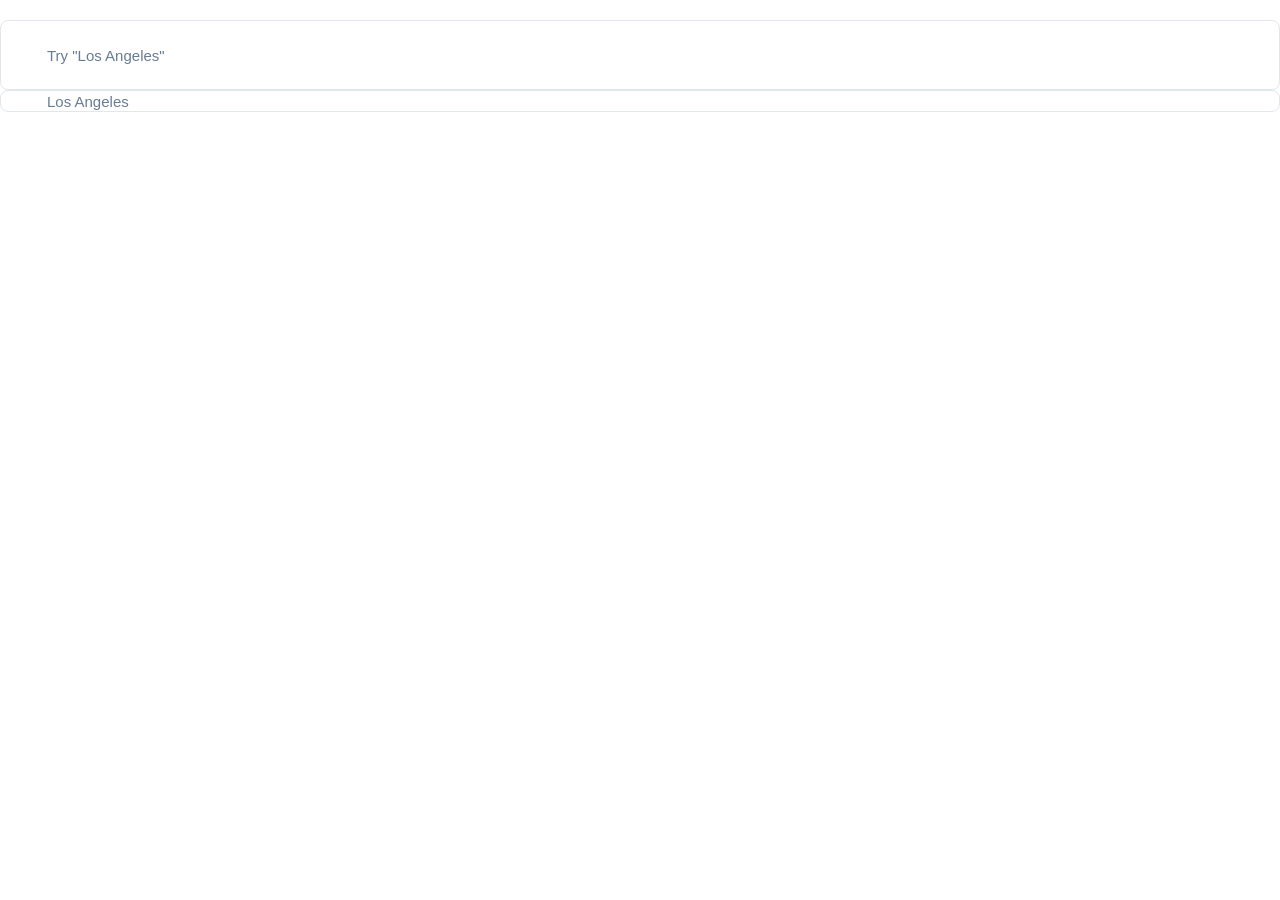
==== src/index.html @ 303ccdfa "finish active" ====
<!doctype html>
<html lang="en">
  <head>
    <meta charset="UTF-8" />
    <meta
      name="viewport"
      content="width=device-width, user-scalable=no, initial-scale=1.0, maximum-scale=1.0, minimum-scale=1.0"
    />
    <meta
      http-equiv="X-UA-Compatible"
      content="ie=edge"
    />
    <title>Search Bars</title>
    <link
      rel="stylesheet"
      href="style.css"
    />
  </head>
  <body>
    <form
      class="search search--big"
      data-qa="big"
    >
      <div class="search__icon"></div>
      <input
        class="search__input"
        type="search"
        data-qa="keypress"
        placeholder='Try "Los Angeles"'
      />
    </form>
    <form
      class="search search--small"
      data-qa="small"
    >
      <div class="search__icon"></div>
      <input
        class="search__input"
        type="search"
        placeholder="Los Angeles"
      />
    </form>
  </body>
</html>
---- src/style.css ----
@font-face {
  font-family: 'Avenir';
  src: url('fonts/Avenir-Book.ttf') format('truetype');
  font-weight: 300;
  font-style: normal;
}
* {
  box-sizing: border-box;
  margin: 0;
  padding: 0;
}

body {
  font-family: 'Avenir', sans-serif;
  font-weight: 300;
}

.search {
  display: flex;
  align-items: center;
  gap: 10px;
  width: 100%;
  padding: 0 16px;
  background: #fff;
  border: 1px solid #E1E7ED;
  border-radius: 8px;
}

.search:hover {
  border-color: #687c94;
}

.search:focus-within {
  border: 2px solid #3d4e61;
}

.search--big {
  height: 70px;
  margin-top: 20px;
}

.search__icon {
  width: 20px;
  height: 20px;
  background-image: url(images/Search.svg);
  background-size: contain;
  background-repeat: no-repeat;
  background-position: center;
  flex-shrink: 0;
}

.search__input {
  border: none;
  outline: none;
  width: 100%;
  font-family: inherit;
  font-weight: inherit;
  font-size: 15px;
  color: #000;
  background: transparent;
}

.search__input::placeholder{
  color: #687c94;
}
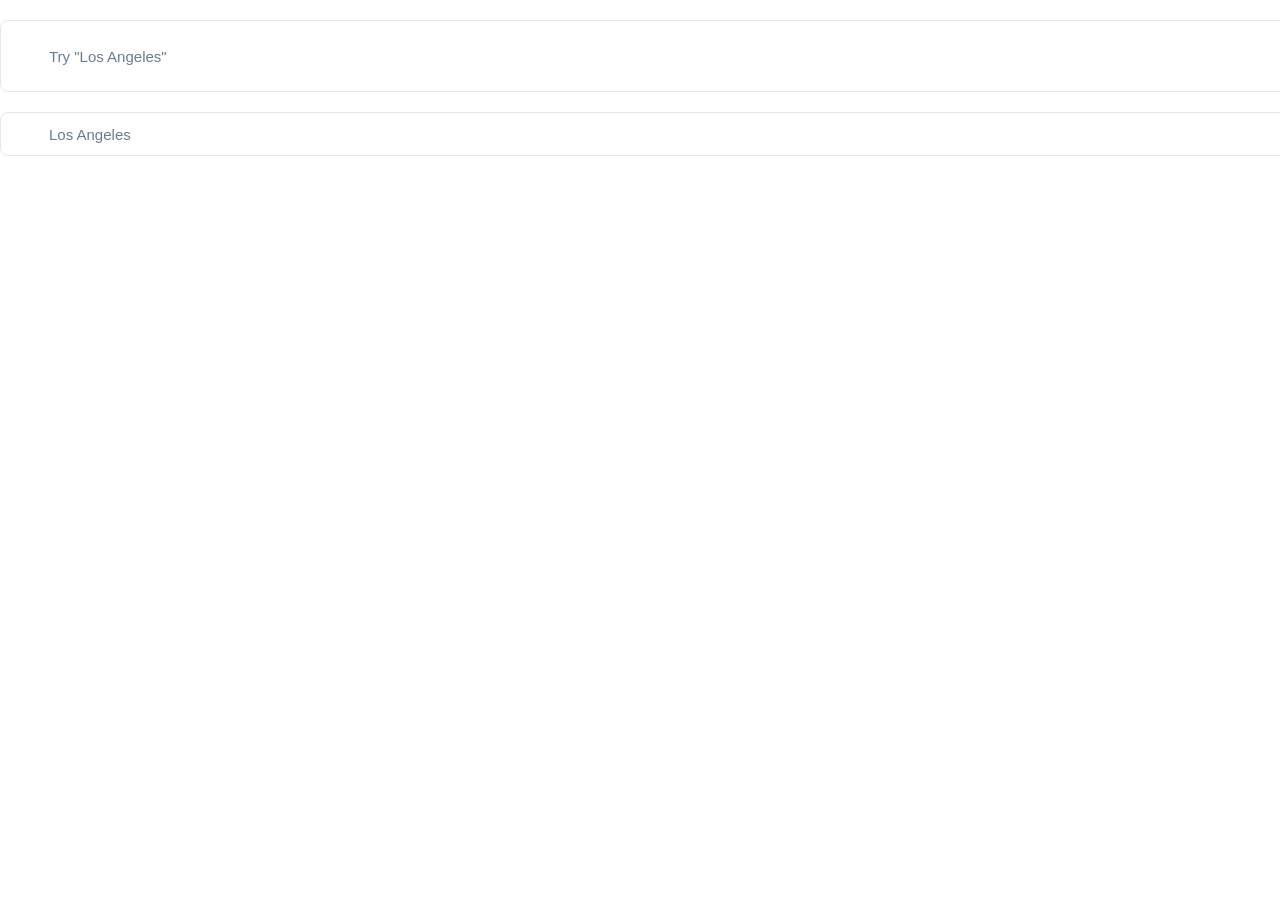
==== commit d1747fd3: "fix" ====
--- a/src/index.html
+++ b/src/index.html
@@ -26,7 +26,7 @@
         class="search__input"
         type="search"
         data-qa="keypress"
-        placeholder='Try "Los Angeles"'
+        placeholder="Try &quot;Los Angeles&quot;"
       />
     </form>
     <form
--- a/src/style.css
+++ b/src/style.css
@@ -1,18 +1,16 @@
 @font-face {
-  font-family: 'Avenir';
+  font-family: Avenir;
   src: url('fonts/Avenir-Book.ttf') format('truetype');
   font-weight: 300;
   font-style: normal;
 }
-* {
+
+body {
+  font-family: Avenir, sans-serif;
+  font-weight: 300;
   box-sizing: border-box;
   margin: 0;
   padding: 0;
-}
-
-body {
-  font-family: 'Avenir', sans-serif;
-  font-weight: 300;
 }
 
 .search {
@@ -39,6 +37,11 @@
   margin-top: 20px;
 }
 
+.search--small {
+  height: 42px;
+  margin-top: 20px;
+}
+
 .search__icon {
   width: 20px;
   height: 20px;
@@ -60,7 +63,7 @@
   background: transparent;
 }
 
-.search__input::placeholder{
+.search__input::placeholder {
   color: #687c94;
 }
 
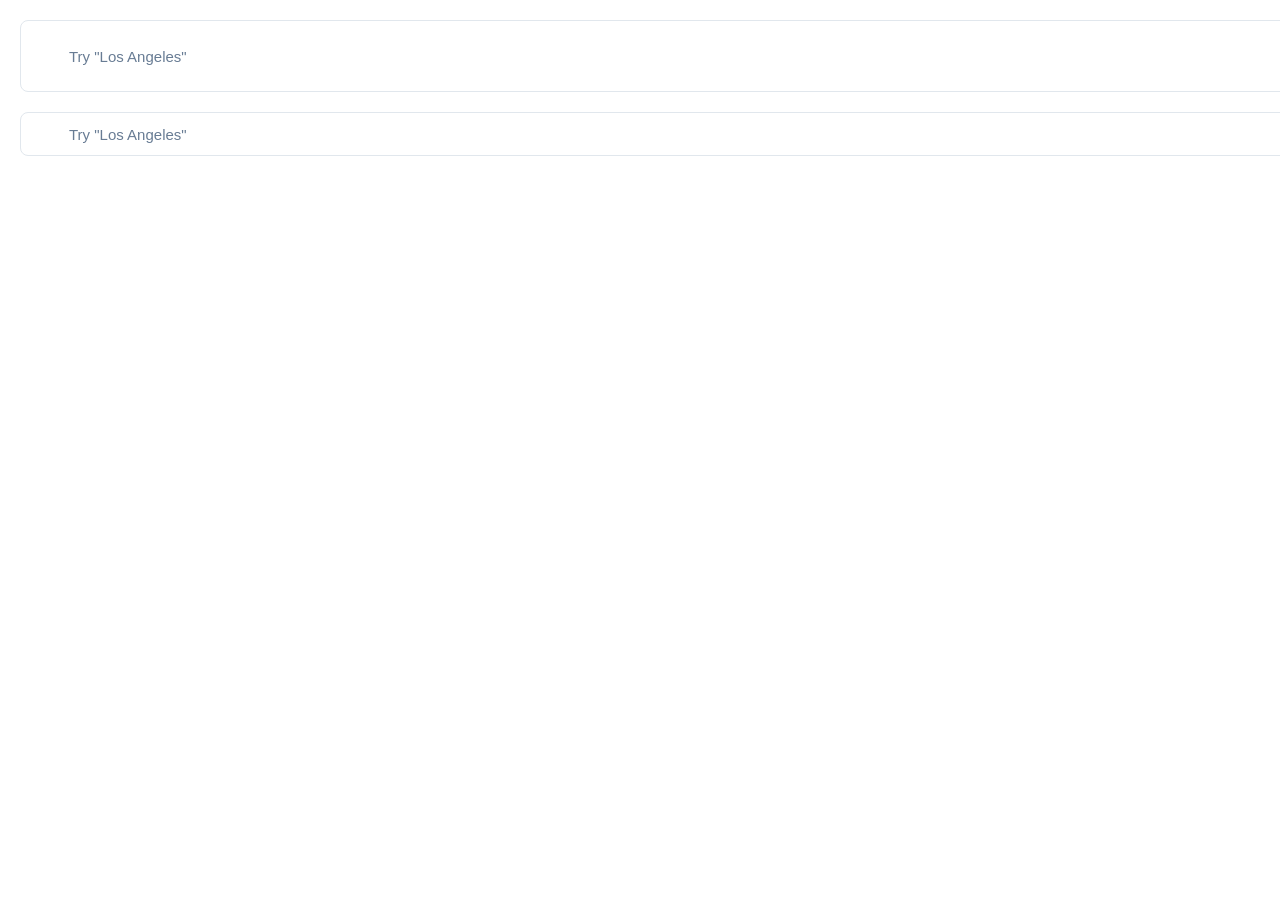
==== commit b3db2d54: "fix 2" ====
--- a/src/index.html
+++ b/src/index.html
@@ -37,7 +37,7 @@
       <input
         class="search__input"
         type="search"
-        placeholder="Los Angeles"
+        placeholder="Try &quot;Los Angeles&quot;"
       />
     </form>
   </body>
--- a/src/style.css
+++ b/src/style.css
@@ -10,7 +10,7 @@
   font-weight: 300;
   box-sizing: border-box;
   margin: 0;
-  padding: 0;
+  padding: 0 20px;
 }
 
 .search {
@@ -20,7 +20,7 @@
   width: 100%;
   padding: 0 16px;
   background: #fff;
-  border: 1px solid #E1E7ED;
+  border: 1px solid #e1e7ed;
   border-radius: 8px;
 }
 
@@ -66,4 +66,3 @@
 .search__input::placeholder {
   color: #687c94;
 }
-
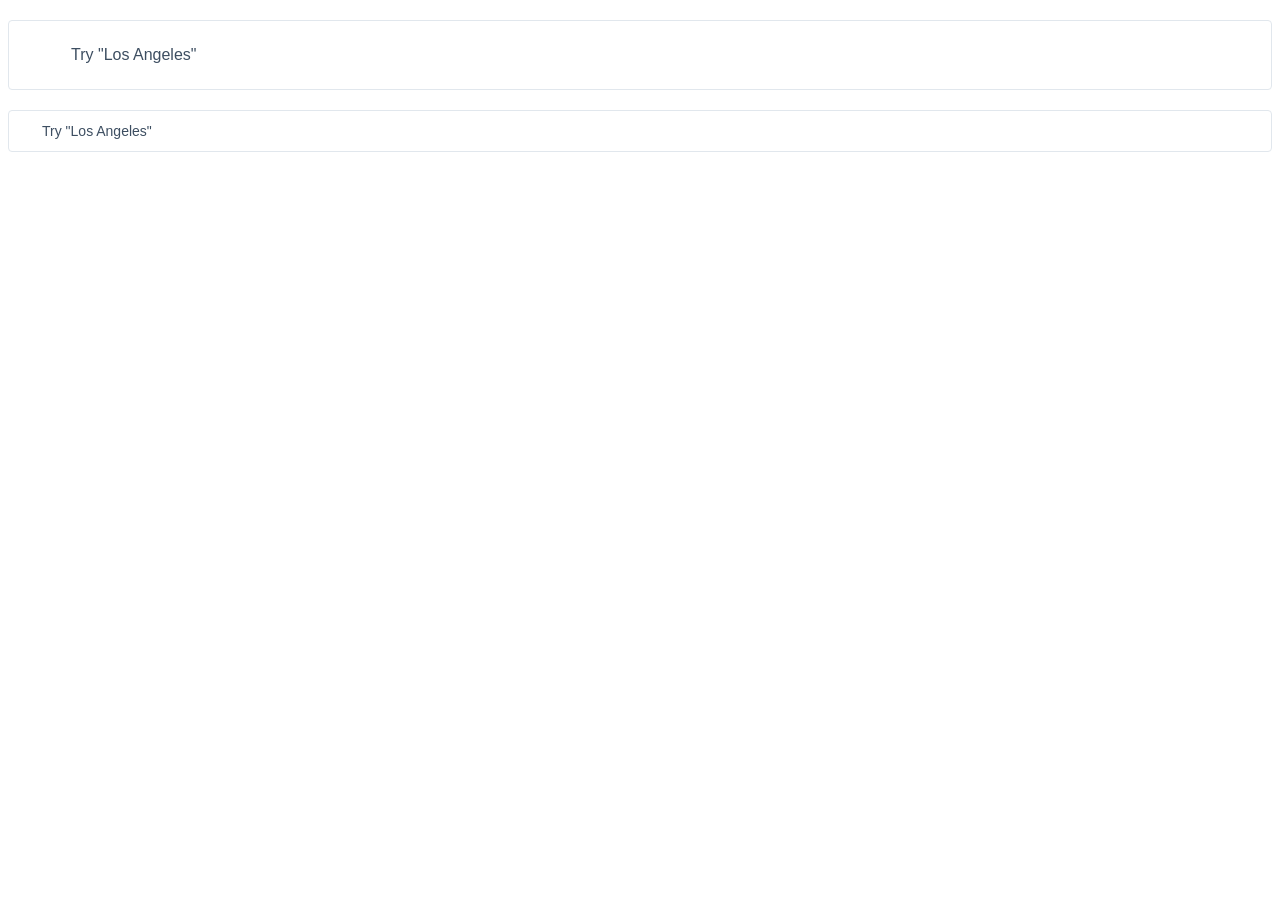
==== commit 26805d62: "fixed errors" ====
--- a/src/index.html
+++ b/src/index.html
@@ -10,7 +10,7 @@
       http-equiv="X-UA-Compatible"
       content="ie=edge"
     />
-    <title>Search Bars</title>
+    <title>Search Bar Airbnb</title>
     <link
       rel="stylesheet"
       href="style.css"
@@ -21,24 +21,27 @@
       class="search search--big"
       data-qa="big"
     >
-      <div class="search__icon"></div>
-      <input
-        class="search__input"
-        type="search"
-        data-qa="keypress"
-        placeholder="Try &quot;Los Angeles&quot;"
-      />
+      <label class="search__label">
+        <input
+          class="search__input search__input--big"
+          type="text"
+          placeholder="Try &#34;Los Angeles&#34;"
+          data-qa="keypress"
+        />
+      </label>
     </form>
+
     <form
       class="search search--small"
       data-qa="small"
     >
-      <div class="search__icon"></div>
-      <input
-        class="search__input"
-        type="search"
-        placeholder="Try &quot;Los Angeles&quot;"
-      />
+      <label class="search__label">
+        <input
+          class="search__input search__input--small"
+          type="text"
+          placeholder="Try &#34;Los Angeles&#34;"
+        />
+      </label>
     </form>
   </body>
 </html>
--- a/src/style.css
+++ b/src/style.css
@@ -1,68 +1,108 @@
 @font-face {
   font-family: Avenir;
-  src: url('fonts/Avenir-Book.ttf') format('truetype');
+  src: url('./fonts/Avenir-Book.ttf') format('truetype');
   font-weight: 300;
   font-style: normal;
 }
 
+@font-face {
+  font-family: Avenir;
+  src: url('./fonts/Avenir-Heavy.ttf') format('truetype');
+  font-weight: 900;
+  font-style: normal;
+}
+
+* {
+  box-sizing: border-box;
+}
+
 body {
+  margin: 0;
+
   font-family: Avenir, sans-serif;
   font-weight: 300;
-  box-sizing: border-box;
-  margin: 0;
-  padding: 0 20px;
+  color: #3d4e61;
 }
 
 .search {
-  display: flex;
-  align-items: center;
-  gap: 10px;
-  width: 100%;
-  padding: 0 16px;
-  background: #fff;
-  border: 1px solid #e1e7ed;
-  border-radius: 8px;
-}
-
-.search:hover {
-  border-color: #687c94;
-}
-
-.search:focus-within {
-  border: 2px solid #3d4e61;
+  margin: 0 8px;
 }
 
 .search--big {
-  height: 70px;
   margin-top: 20px;
+  margin-bottom: 20px;
 }
 
-.search--small {
-  height: 42px;
-  margin-top: 20px;
+.search__label {
+  position: relative;
+  display: block;
+  width: 100%;
 }
 
-.search__icon {
-  width: 20px;
-  height: 20px;
-  background-image: url(images/Search.svg);
+.search__label::before {
+  content: '';
+  position: absolute;
+  z-index: 1;
+
+  top: 25px;
+  left: 26px;
+
+  width: 19px;
+  height: 19px;
+
+  background-image: url('./images/Search.svg');
+  background-repeat: no-repeat;
+  background-position: 50% 50%;
   background-size: contain;
-  background-repeat: no-repeat;
-  background-position: center;
-  flex-shrink: 0;
 }
 
 .search__input {
-  border: none;
+  display: block;
+  width: 100%;
+
+  border: 1px solid #e1e7ed;
+  border-radius: 4px;
+
+  font-family: inherit;
+  font-weight: 300;
+  color: #3d4e61;
+
   outline: none;
-  width: 100%;
-  font-family: inherit;
-  font-weight: inherit;
-  font-size: 15px;
-  color: #000;
-  background: transparent;
 }
 
 .search__input::placeholder {
-  color: #687c94;
+  color: #3d4e61;
 }
+
+.search__input:hover {
+  box-shadow: 0 3px 8px rgba(61, 78, 97, 0.2);
+}
+
+.search__input:focus {
+  font-weight: 800;
+  box-shadow: 0 3px 8px rgba(61, 78, 97, 0.2);
+}
+
+.search__input--big {
+  height: 70px;
+  padding-left: 62px;
+
+  font-size: 16px;
+  line-height: 100%;
+}
+
+.search__input--small {
+  height: 42px;
+  padding: 0 0 0 33px;
+
+  font-size: 14px;
+  line-height: 100%;
+}
+
+.search--small .search__label::before {
+  top: 15px;
+  left: 13px;
+
+  width: 11px;
+  height: 11px;
+}
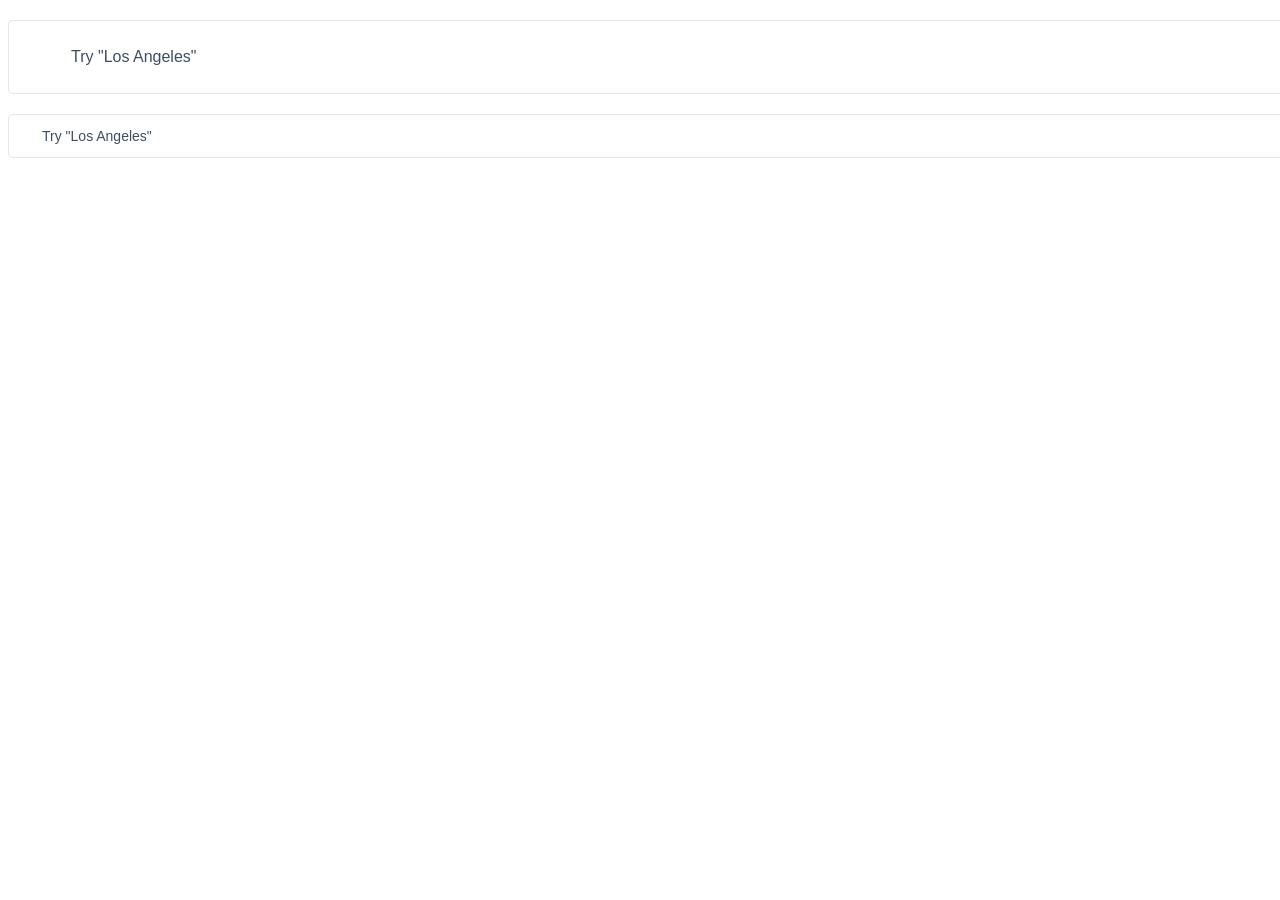
==== commit 68496f07: "fix review comments" ====
--- a/src/index.html
+++ b/src/index.html
@@ -20,6 +20,8 @@
     <form
       class="search search--big"
       data-qa="big"
+      action="#"
+      method="get"
     >
       <label class="search__label">
         <input
@@ -34,6 +36,8 @@
     <form
       class="search search--small"
       data-qa="small"
+      action="#"
+      method="get"
     >
       <label class="search__label">
         <input
--- a/src/style.css
+++ b/src/style.css
@@ -12,7 +12,7 @@
   font-style: normal;
 }
 
-* {
+html {
   box-sizing: border-box;
 }
 
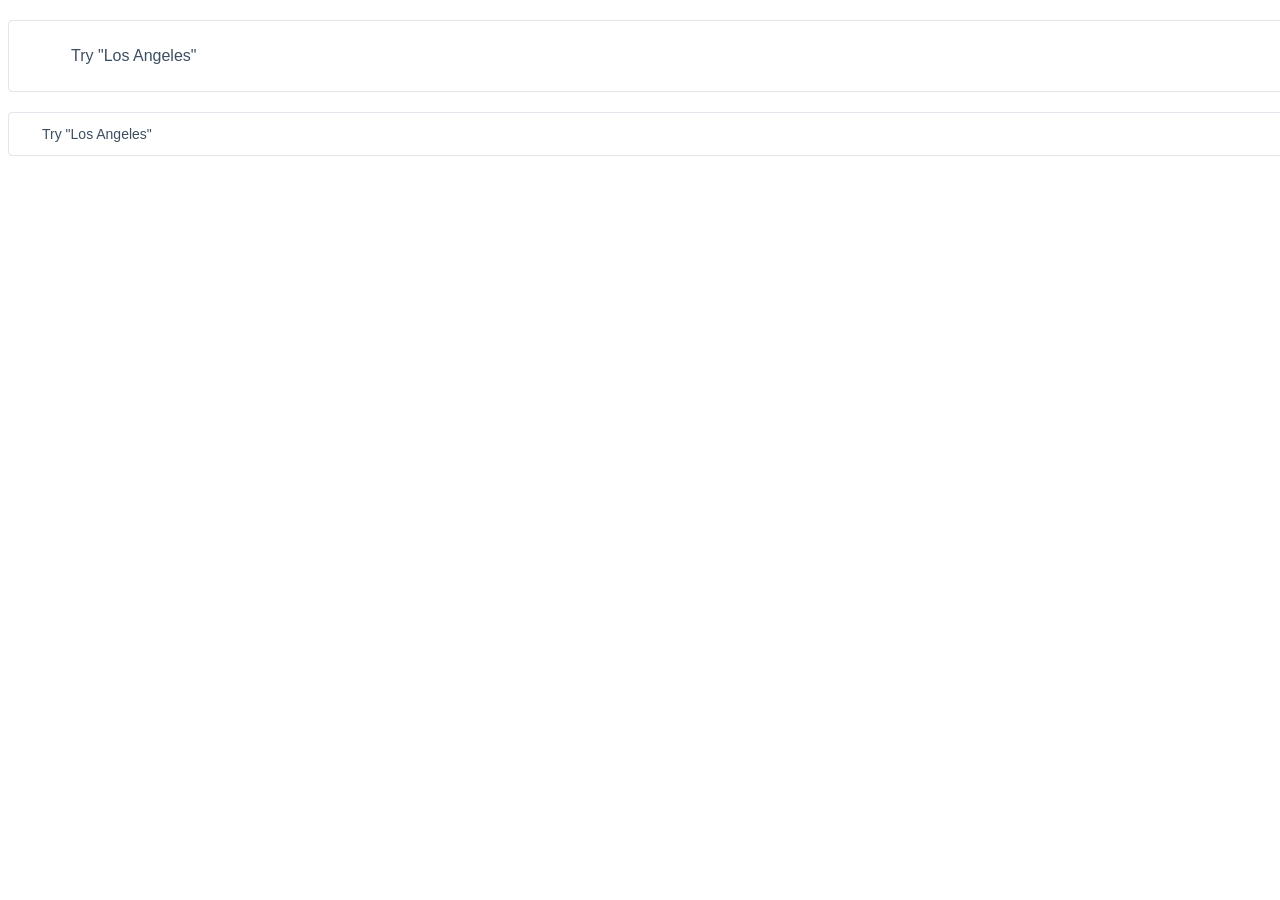
==== commit cf47f194: "fix review comments" ====
--- a/src/index.html
+++ b/src/index.html
@@ -10,12 +10,14 @@
       http-equiv="X-UA-Compatible"
       content="ie=edge"
     />
-    <title>Search Bar Airbnb</title>
+    <title>Document</title>
+
     <link
       rel="stylesheet"
       href="style.css"
     />
   </head>
+
   <body>
     <form
       class="search search--big"
--- a/src/style.css
+++ b/src/style.css
@@ -8,7 +8,7 @@
 @font-face {
   font-family: Avenir;
   src: url('./fonts/Avenir-Heavy.ttf') format('truetype');
-  font-weight: 900;
+  font-weight: 800;
   font-style: normal;
 }
 
@@ -52,7 +52,7 @@
 
   background-image: url('./images/Search.svg');
   background-repeat: no-repeat;
-  background-position: 50% 50%;
+  background-position: center;
   background-size: contain;
 }
 
@@ -63,7 +63,7 @@
   border: 1px solid #e1e7ed;
   border-radius: 4px;
 
-  font-family: inherit;
+  font-family: Avenir, sans-serif;
   font-weight: 300;
   color: #3d4e61;
 
@@ -85,7 +85,7 @@
 
 .search__input--big {
   height: 70px;
-  padding-left: 62px;
+  padding: 0 0 0 62px;
 
   font-size: 16px;
   line-height: 100%;
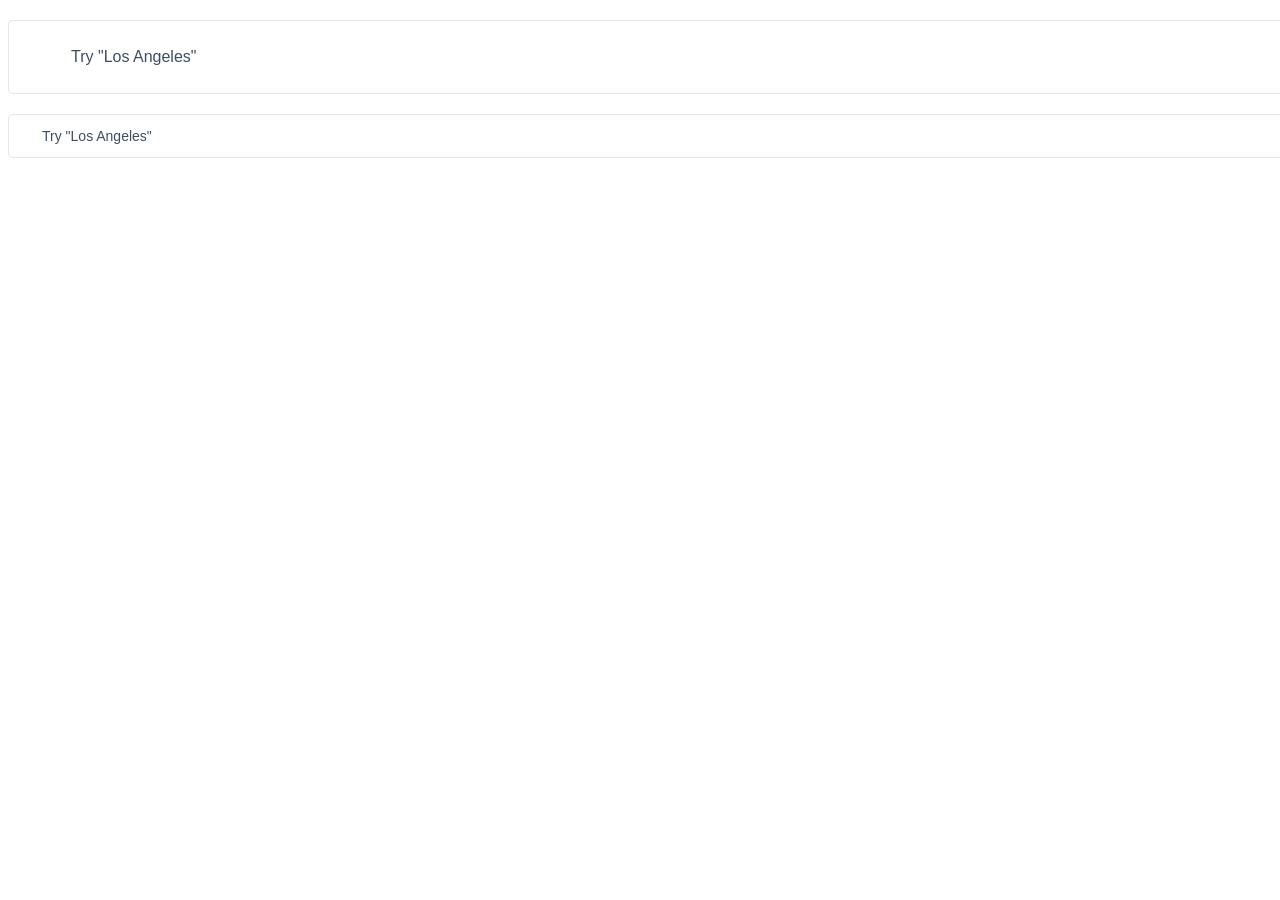
==== commit f9328f21: "fix review comments" ====
--- a/src/index.html
+++ b/src/index.html
@@ -10,14 +10,12 @@
       http-equiv="X-UA-Compatible"
       content="ie=edge"
     />
-    <title>Document</title>
-
+    <title>Search Bar Airbnb</title>
     <link
       rel="stylesheet"
       href="style.css"
     />
   </head>
-
   <body>
     <form
       class="search search--big"
--- a/src/style.css
+++ b/src/style.css
@@ -8,7 +8,7 @@
 @font-face {
   font-family: Avenir;
   src: url('./fonts/Avenir-Heavy.ttf') format('truetype');
-  font-weight: 800;
+  font-weight: 900;
   font-style: normal;
 }
 
@@ -52,7 +52,7 @@
 
   background-image: url('./images/Search.svg');
   background-repeat: no-repeat;
-  background-position: center;
+  background-position: 50% 50%;
   background-size: contain;
 }
 
@@ -63,7 +63,7 @@
   border: 1px solid #e1e7ed;
   border-radius: 4px;
 
-  font-family: Avenir, sans-serif;
+  font-family: inherit;
   font-weight: 300;
   color: #3d4e61;
 
@@ -85,7 +85,7 @@
 
 .search__input--big {
   height: 70px;
-  padding: 0 0 0 62px;
+  padding-left: 62px;
 
   font-size: 16px;
   line-height: 100%;
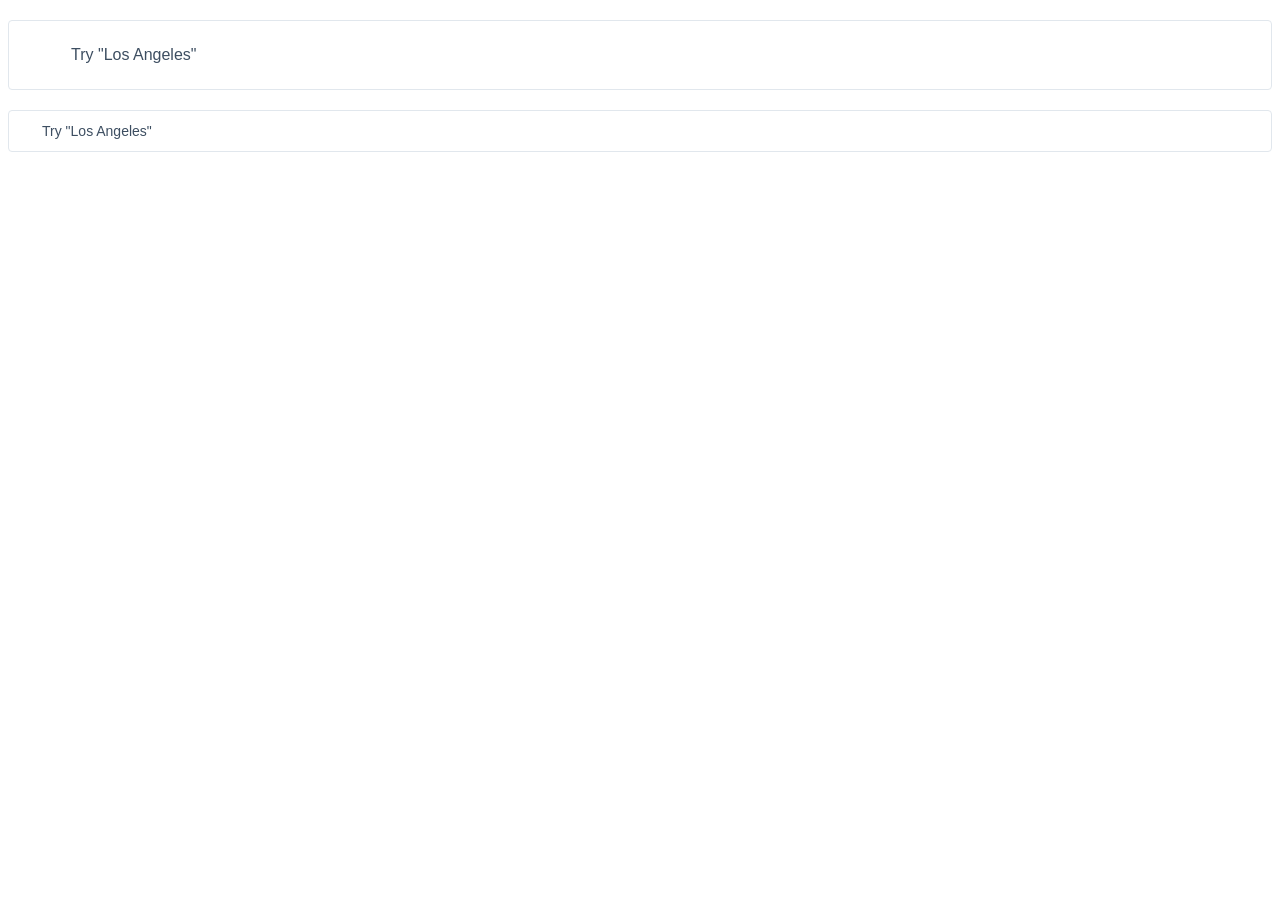
==== commit 005b0fad: "fix review comments 2 time" ====
--- a/src/index.html
+++ b/src/index.html
@@ -32,7 +32,6 @@
         />
       </label>
     </form>
-
     <form
       class="search search--small"
       data-qa="small"
--- a/src/style.css
+++ b/src/style.css
@@ -18,7 +18,6 @@
 
 body {
   margin: 0;
-
   font-family: Avenir, sans-serif;
   font-weight: 300;
   color: #3d4e61;
@@ -43,13 +42,10 @@
   content: '';
   position: absolute;
   z-index: 1;
-
   top: 25px;
   left: 26px;
-
   width: 19px;
   height: 19px;
-
   background-image: url('./images/Search.svg');
   background-repeat: no-repeat;
   background-position: 50% 50%;
@@ -57,16 +53,14 @@
 }
 
 .search__input {
+  box-sizing: border-box;
   display: block;
   width: 100%;
-
   border: 1px solid #e1e7ed;
   border-radius: 4px;
-
   font-family: inherit;
   font-weight: 300;
   color: #3d4e61;
-
   outline: none;
 }
 
@@ -86,7 +80,6 @@
 .search__input--big {
   height: 70px;
   padding-left: 62px;
-
   font-size: 16px;
   line-height: 100%;
 }
@@ -94,7 +87,6 @@
 .search__input--small {
   height: 42px;
   padding: 0 0 0 33px;
-
   font-size: 14px;
   line-height: 100%;
 }
@@ -102,7 +94,6 @@
 .search--small .search__label::before {
   top: 15px;
   left: 13px;
-
   width: 11px;
   height: 11px;
 }
